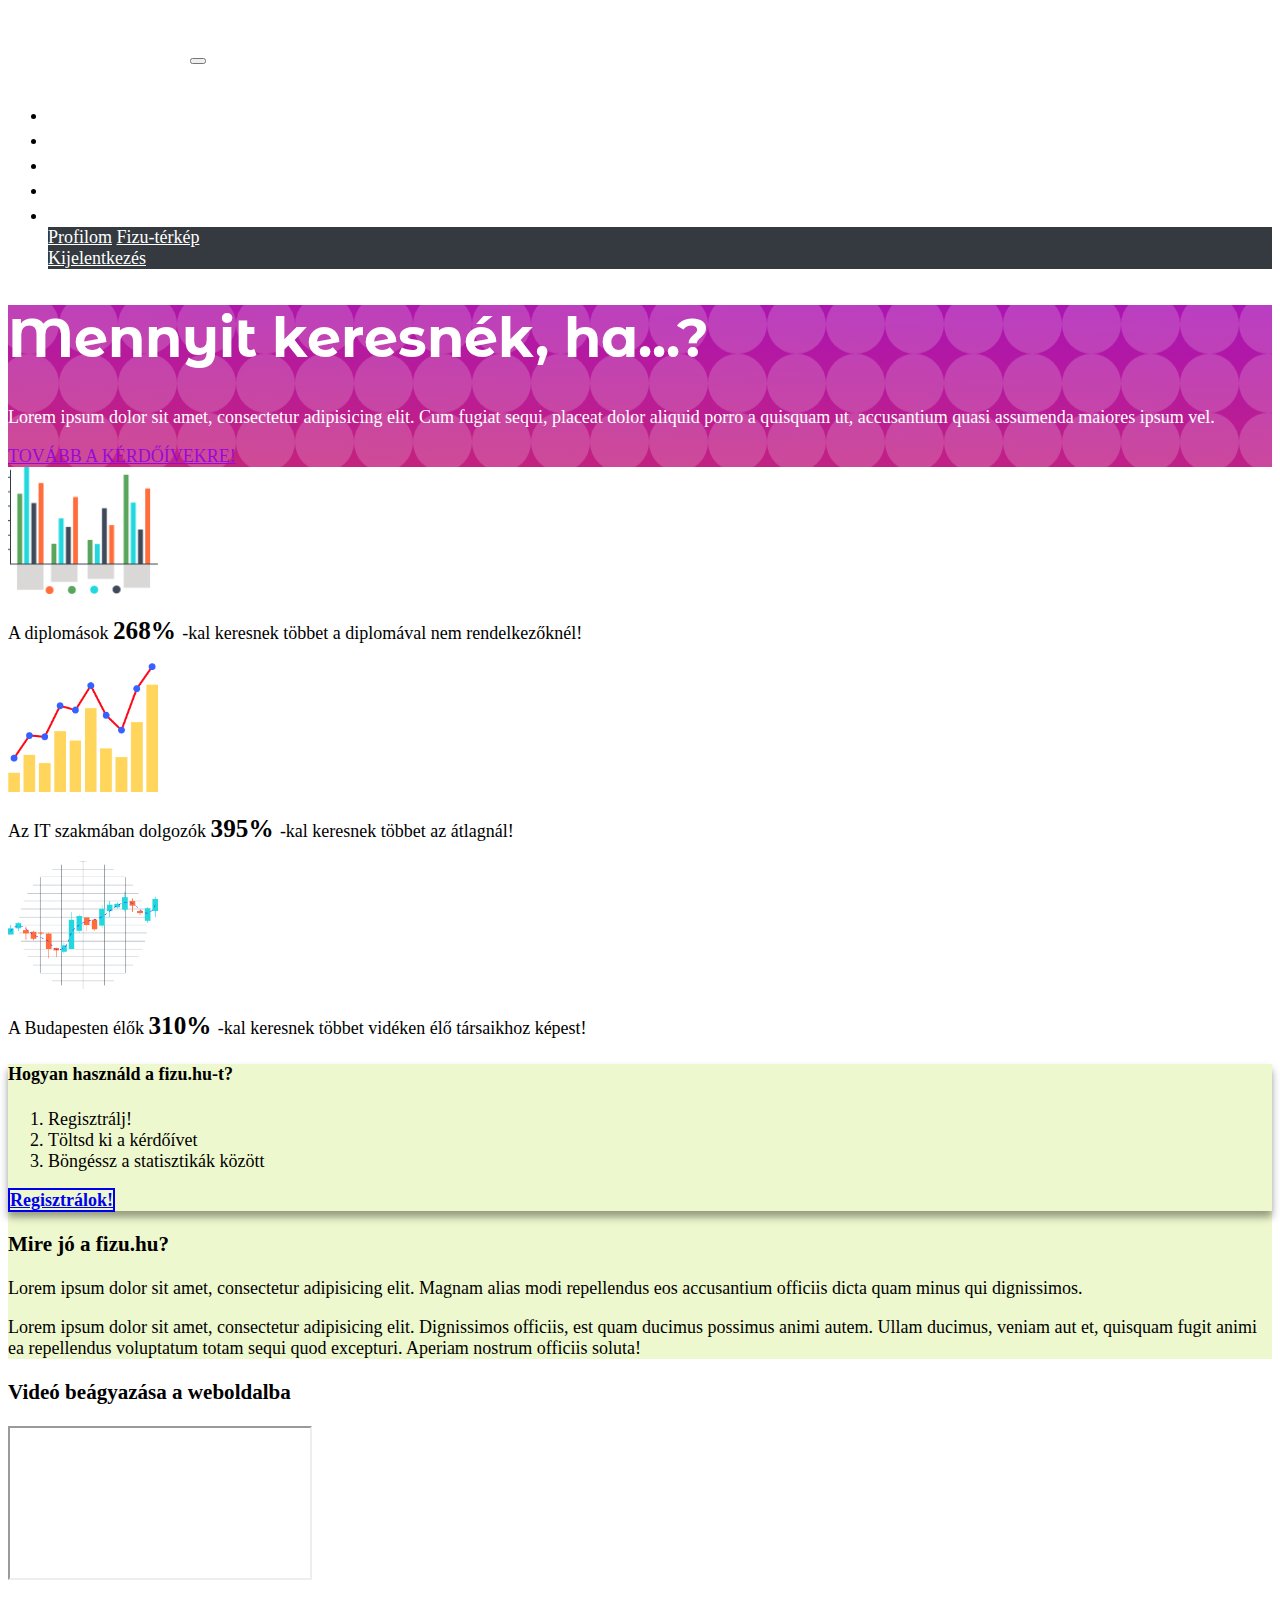
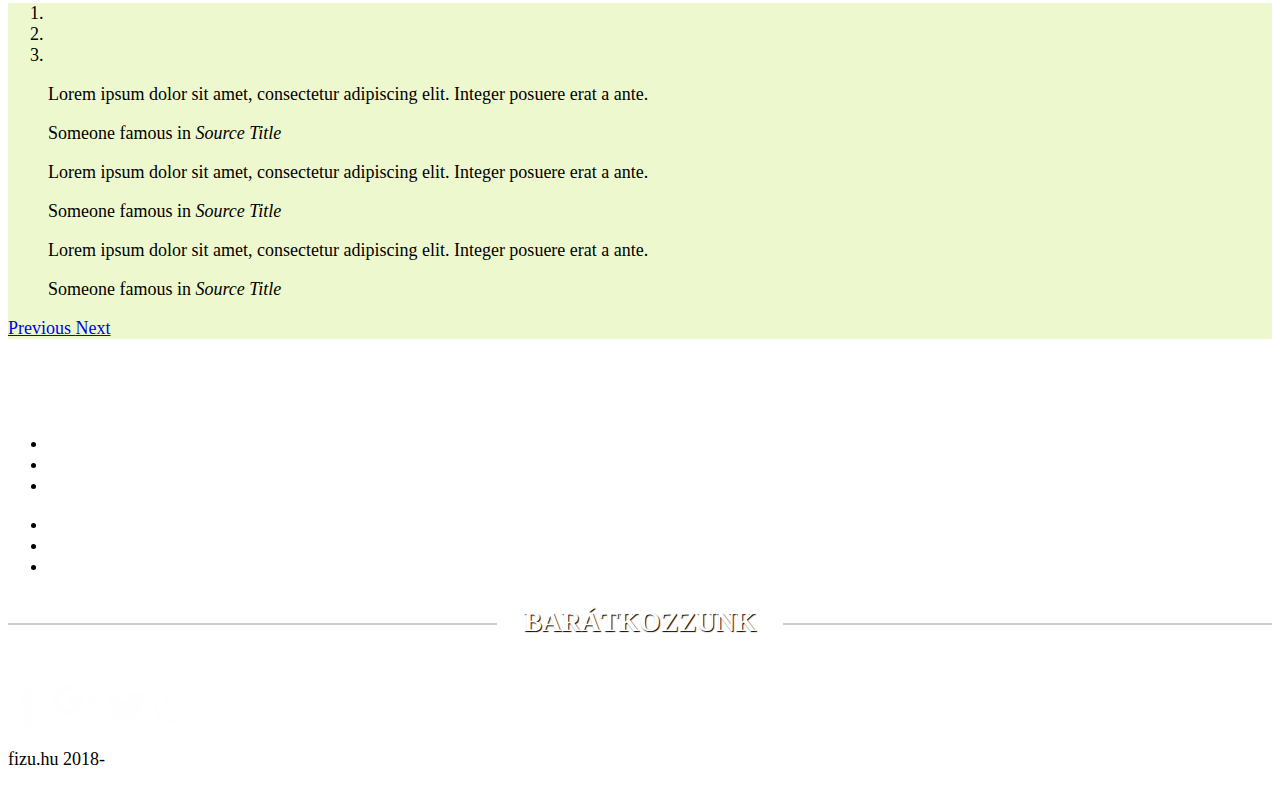
==== index.html @ 9abc0d1b "initial commit" ====
<!doctype html>
<html lang="en">

<head>
  <!-- Required meta tags -->
  <meta charset="utf-8">
  <meta name="viewport" content="width=device-width, initial-scale=1, shrink-to-fit=no">

  <!-- Bootstrap CSS -->
  <link rel="stylesheet" href="https://maxcdn.bootstrapcdn.com/bootstrap/4.0.0-beta.3/css/bootstrap.min.css" integrity="sha384-Zug+QiDoJOrZ5t4lssLdxGhVrurbmBWopoEl+M6BdEfwnCJZtKxi1KgxUyJq13dy"
    crossorigin="anonymous">
  <link rel="stylesheet" href="style.css">
  <title>fizu.hu|Főoldal</title>
</head>

<nav class="navbar navbar-expand-lg navbar-dark bg-dark py-0 sticky-top">
  <a class="navbar-brand fizu" href="index.html">fizu.hu</a>
  <button class="navbar-toggler" type="button" data-toggle="collapse" data-target="#navbarNav" aria-controls="navbarNav" aria-expanded="false"
    aria-label="Toggle navigation">
    <span class="navbar-toggler-icon"></span>
  </button>
  <div class="collapse navbar-collapse" id="navbarNav">
    <ul class="navbar-nav ml-auto">
      <li class="nav-item active px-3">
        <a class="nav-link" href="index.html">Főoldal
          <span class="sr-only">(current)</span>
        </a>
      </li>
      <li class="nav-item px-3">
        <a class="nav-link" href="kedvenc-stat.html">Kedvenc statisztikáink</a>
      </li>
      <li class="nav-item px-3">
        <a class="nav-link" href="kerdoivek.html">Kérdőívek</a>
      </li>
      <li class="nav-item px-3">
        <a class="nav-link" href="rolunk.html">Rólunk</a>
      </li>
      <li class="nav-item dropdown mr-5 ml-3">
        <a class="nav-link dropdown-toggle btn-group mr-5" href="#" id="navbarDropdown" role="button" data-toggle="dropdown" aria-haspopup="true"
          aria-expanded="false">Profil</a>
        <div class="dropdown-menu  text-right" aria-labelledby="navbarDropdown">
          <a class="dropdown-item" href="profilom.html">Profilom</a>
          <a class="dropdown-item" href="terkep.html">Fizu-térkép</a>
          <div class="dropdown-divider"></div>
          <a class="dropdown-item" href="#">Kijelentkezés</a>
        </div>
      </li>
    </ul>
  </div>
</nav>

<div class="jumbotron jumbotron-fluid mb-0">
  <div class="container">
    <h1 class="">Mennyit keresnék, ha...?</h1>
    <p class="lead">Lorem ipsum dolor sit amet, consectetur adipisicing elit. Cum fugiat sequi, placeat dolor aliquid porro a quisquam ut,
      accusantium quasi assumenda maiores ipsum vel.</p>
    <a class="btn btn-green btn-lg mt-3" href="#" role="button">Tovább a kérdőívekre!</a>
  </div>
</div>

<main>
  <div class="container py-5">
    <div class="row py-5">
      <div class="col-12 col-md-6 col-lg-4 mb-5 mb-md-0 text-center px-4">
        <img src="img/graf1.png" alt="" class="img-fluid mb-4" width="150">
        <p>A diplomások
          <span class="font-lg">
            <strong>268%</strong>
          </span>-kal keresnek többet a diplomával nem rendelkezőknél!</p>
      </div>
      <div class="col-12 col-md-6 col-lg-4 my-5 my-md-0 text-center px-4">
        <img src="img/graf2.png" alt="" class="img-fluid mb-4" width="150">
        <p>Az IT szakmában dolgozók
          <span class="font-lg">
            <strong>395%</strong>
          </span>-kal keresnek többet az átlagnál!</p>
      </div>
      <div class="col-12 col-md-6 col-lg-4 mt-5 mt-md-0 text-center px-4 mx-auto">
        <img src="img/graf3.png" alt="" class="img-fluid mb-4" width="150">
        <p>A Budapesten élők
          <span class="font-lg">
            <strong>310%</strong>
          </span>-kal keresnek többet vidéken élő társaikhoz képest!</p>
      </div>
    </div>
  </div>

  <section class="bg-green py-5">
    <div class="container">
      <div class="row">
        <div class="col-12 mb-5 mb-md-0 col-md-5 my-md-auto">
          <div class="card py-3 home-card">
            <div class="card-body mx-auto">
              <h4 class="card-title mb-4">Hogyan használd a fizu.hu-t?</h4>
              <ol>
                <li class="py-2">Regisztrálj!</li>
                <li class="py-2">Töltsd ki a kérdőívet</li>
                <li class="pt-2">Böngéssz a statisztikák között</li>
              </ol>
              <div class="text-center">
                <a class="btn btn-outline-success px-3" href="regisztracio.html" role="button">Regisztrálok!</a>
              </div>
            </div>
          </div>
        </div>
        <div class="col-12 col-md-7 my-auto">
          <h3 class="mb-3">Mire jó a fizu.hu?</h3>
          <p>Lorem ipsum dolor sit amet, consectetur adipisicing elit. Magnam alias modi repellendus eos accusantium officiis
            dicta quam minus qui dignissimos.</p>
          <p>Lorem ipsum dolor sit amet, consectetur adipisicing elit. Dignissimos officiis, est quam ducimus possimus animi
            autem. Ullam ducimus, veniam aut et, quisquam fugit animi ea repellendus voluptatum totam sequi quod excepturi.
            Aperiam nostrum officiis soluta!
          </p>
        </div>
      </div>
    </div>
  </section>

  <section class="container py-5">
    <div class="row">
      <div class="col-12 col-md-8 mx-auto">
        <h3 class="mb-4">Videó beágyazása a weboldalba</h3>
        <div class="embed-responsive embed-responsive-16by9">
          <iframe class="embed-responsive-item" src="https://www.youtube.com/embed/FiCtolh3hX4?list=PL4cUxeGkcC9g_69kOfXICzT_hZ79_td99"
            allowfullscreen></iframe>
        </div>
      </div>
    </div>
  </section>

  <section class="bg-green py-5">
    <div class="container">
      <div id="carouselExampleIndicators" class="carousel slide padding" data-ride="carousel">
        <ol class="carousel-indicators">
          <li data-target="#carouselExampleIndicators" data-slide-to="0" class="active"></li>
          <li data-target="#carouselExampleIndicators" data-slide-to="1"></li>
          <li data-target="#carouselExampleIndicators" data-slide-to="2"></li>
        </ol>
        <div class="carousel-inner col-11 mx-auto">
          <div class="carousel-item active">
            <blockquote class="blockquote text-center my-5">
              <p>Lorem ipsum dolor sit amet, consectetur adipiscing elit. Integer posuere erat a ante.</p>
              <footer class="blockquote-footer">Someone famous in
                <cite title="Source Title">Source Title</cite>
              </footer>
            </blockquote>
          </div>
          <div class="carousel-item">
            <blockquote class="blockquote text-center my-5">
              <p>Lorem ipsum dolor sit amet, consectetur adipiscing elit. Integer posuere erat a ante.</p>
              <footer class="blockquote-footer">Someone famous in
                <cite title="Source Title">Source Title</cite>
              </footer>
            </blockquote>
          </div>
          <div class="carousel-item">
            <blockquote class="blockquote text-center my-5">
              <p>Lorem ipsum dolor sit amet, consectetur adipiscing elit. Integer posuere erat a ante.</p>
              <footer class="blockquote-footer">Someone famous in
                <cite title="Source Title">Source Title</cite>
              </footer>
            </blockquote>
          </div>
        </div>
        <a class="carousel-control-prev" href="#carouselExampleIndicators" role="button" data-slide="prev">
          <span class="carousel-control-prev-icon" aria-hidden="true"></span>
          <span class="sr-only">Previous</span>
        </a>
        <a class="carousel-control-next" href="#carouselExampleIndicators" role="button" data-slide="next">
          <span class="carousel-control-next-icon" aria-hidden="true"></span>
          <span class="sr-only">Next</span>
        </a>
      </div>
    </div>
  </section>

</main>

<!-- Modal
  <div class="modal fade" id="exampleModalCenter" tabindex="-1" role="dialog" aria-labelledby="exampleModalCenterTitle" aria-hidden="true">
    <div class="modal-dialog" role="document">
      <div class="modal-content text-dark">
        <div class="modal-header">
          <h5 class="modal-title" id="exampleModalLongTitle">Hírlevél-feliratkozás</h5>
          <button type="button" class="close" data-dismiss="modal" aria-label="Close">
            <span aria-hidden="true">&times;</span>
          </button>
        </div>
        <div class="modal-body">
          <form>
            <div class="form-group">
              <label for="exampleInputEmail1">Add meg az email címed</label>
              <input type="email" class="form-control" id="exampleInputEmail1" aria-describedby="emailHelp" placeholder="email-cím">
              <small id="emailHelp" class="form-text text-muted">Nem adjuk email címed senkinek</small>
            </div>
          </form>
          <div class="modal-footer">
            <button type="button" class="btn btn-primary">Feliratkozok</button>
          </div>
        </div>
      </div>
    </div>
  </div>
   Modal -->


<footer class="pt-5 text-light bg-dark">
  <div class="container">
    <div class="row py-4">
      <div class="col-12 col-lg-4 my-auto text-center">
        <a class="fizu" href="index.html">fizu.hu</a>
      </div>
      <div class="col-12 col-lg-4">
        <ul class="list-unstyled text-center">
          <li class="py-2">
            <a href="#" data-toggle="modal" data-target="#exampleModalCenter">Hírlevél-feliratkozás</a>
          </li>
          <li class="py-2">
            <a href="index.html">Főoldal</a>
          </li>
          <li class="py-2">
            <a href="kedvenc_stat.html">Kedvenc statisztikáink</a>
          </li>
        </ul>
      </div>
      <div class="col-12 col-lg-4">
        <ul class="list-unstyled text-center">
          <li class="py-2">
            <a href="kerdoivek.html">Kérdőív</a>
          </li>
          <li class="py-2">
            <a href="rolunk.html">Rólunk</a>
          </li>
          <li class="py-2">
            <a href="terkep.html">Fizu-térkép</a>
          </li>
        </ul>
      </div>
    </div>
  </div>

  <div class="container-fluid">
    <h1 class="line">BARÁTKOZZUNK</h1>
    <div class="text-center">
      <a class="px-2" href="https://facebook.com">
        <img src="img/facebook.svg" alt="facebook" height="40">
      </a>
      <a class="px-2" href="https://twitter.com">
        <img src="img/google.svg" alt="google" height="50">
      </a>
      <a class="px-2" href="https://instagram.com">
        <img src="img/twitter.svg" alt="twitter" height="40">
        </i>
      </a>
      <a class="px-2" href="https://pinterest.com">
        <img src="img/viber.svg" alt="viber" height="40">
        </i>
      </a>
    </div>
  </div>

  <div class="container">
    <div class="row pt-4">
      <div class="col-12 text-center">
        <p>fizu.hu 2018-</p>
      </div>
    </div>
  </div>
</footer>
<!-- Optional JavaScript -->
<!-- jQuery first, then Popper.js, then Bootstrap JS -->

<script src="https://code.jquery.com/jquery-3.2.1.slim.min.js" integrity="sha384-KJ3o2DKtIkvYIK3UENzmM7KCkRr/rE9/Qpg6aAZGJwFDMVNA/GpGFF93hXpG5KkN"
  crossorigin="anonymous"></script>
<script src="https://cdnjs.cloudflare.com/ajax/libs/popper.js/1.12.9/umd/popper.min.js" integrity="sha384-ApNbgh9B+Y1QKtv3Rn7W3mgPxhU9K/ScQsAP7hUibX39j7fakFPskvXusvfa0b4Q"
  crossorigin="anonymous"></script>
<script src="https://maxcdn.bootstrapcdn.com/bootstrap/4.0.0-beta.3/js/bootstrap.min.js" integrity="sha384-a5N7Y/aK3qNeh15eJKGWxsqtnX/wWdSZSKp+81YjTmS15nvnvxKHuzaWwXHDli+4"
  crossorigin="anonymous"></script>
</body>

<!-- scripts.js -->
<script src="scripts.js"></script>


</html>
---- style.css ----
@import url('https://fonts.googleapis.com/css?family=Galindo');
@import url('https://fonts.googleapis.com/css?family=Montserrat+Alternates:700');

html {
  font-size: 16px;
}

.jumbotron {
  background-color: #ffffff;
  background-image: url("data:image/svg+xml,%3Csvg xmlns='http://www.w3.org/2000/svg' width='100%25' height='100%25' %3E%3Cdefs%3E%3ClinearGradient id='a' x1='0' x2='0' y1='0' y2='1' gradientTransform='rotate(3)'%3E%3Cstop offset='0' stop-color='%2380F'/%3E%3Cstop offset='1' stop-color='%23f40'/%3E%3C/linearGradient%3E%3C/defs%3E%3Cpattern id='b' width='59' height='59' patternUnits='userSpaceOnUse'%3E%3Ccircle fill='%23fff' cx='29.5' cy='29.5' r='29.5'/%3E%3C/pattern%3E%3Crect width='100%25' height='100%25' fill='url(%23a)'/%3E%3Crect width='100%25' height='100%25' fill='url(%23b)' fill-opacity='0.18'/%3E%3C/svg%3E");
  background-attachment: fixed;
  color: white;
}

.jumbotron h1 {
  font-family: 'Montserrat Alternates', sans-serif;
  font-size: 3rem;
}

btn-green {
  background-color: #abda0a;
}

.btn-green:hover {
  background-color: #ceff25;
}

a.btn-green {
  color: #950ada;
  text-transform: uppercase;
  font-weight: 500;
}

a.btn-green:hover {
  color: #fff;
  text-transform: uppercase;
  font-weight: 500;
}

/*navbar*/

/*nav li a {
  color: #ffffff;
  font-size: 1.2rem;
}

nav li a:hover {
  color: #a833e8;
}*/

/*brand-name*/

.fizu {
  font-family: 'Galindo', cursive;
  font-size: 3rem;
  color: #ffffff;
}

.fizu:hover {
  color: #ffffff;
}

.dropdown-menu {
  background-color: #343a40;
}

.navbar-dark .navbar-brand {
  color: #fff;
}

.navbar-dark .navbar-nav .nav-link {
  color: #fff;
  font-size: 1.2rem;
}

.navbar-dark .navbar-nav .nav-link:hover {
  color: purple;
}

.dropdown-item {
  color: #fff;
}

.dropdown-item:hover {
  color: #fff;
  background-color: purple;
}

/**/

.font-lg {
  font-size: 1.4rem;
}

/*home-card*/
.home-card {
  box-shadow: 0 6px 10px rgba(0, 0, 0, 0.19), 0 6px 6px rgba(0, 0, 0, 0.23);
}

.bg-green {
  background-color: rgba(171, 218, 10, 0.2);
}

.btn-outline-success {
  border: 2px solid;
  font-weight: bold;
}

/*FOOTER*/

footer a {
  text-decoration: none;
  color: #fff;
}

footer a:hover {
  text-decoration: none;
  color: purple;
}

.line {
  margin: 0 0 1em;
  line-height: 2em;
  padding: 0;
  color: #fff;
  text-shadow: 1px 1px 1px #000;
  font-size: 1.5em;
  position: relative;
  overflow: hidden;
  text-align: center;
}

.line:before,
.line:after {
  content: ' ';
  position: absolute;
  top: 50%;
  margin-left: -999em;
  height: 2px;
  width: 998em;
  border-top: 1px solid #fff;
  background: rgba(0, 0, 0, 0.2);
}

.line:after {
  left: auto;
  width: 999em;
  margin: 0 0 0 1em;
}

@media (min-width: 728px) {
  html {
    font-size: 18px;
  }
}

/*Kedvenc statiszttikak oldal*/

.blog-card p {
  font-size: 0.9rem;
}

.blog-card a {
  font-size: 0.9rem;
  margin-top: -1rem;
}

.blog-card {
  box-shadow: 0 2px 5px 0 rgba(0, 0, 0, 0.16), 0 2px 10px 0 rgba(0, 0, 0, 0.12);
  transition: box-shadow 0.25s;
}

.blog-card:hover {
  box-shadow: 0 8px 17px 0 rgba(0, 0, 0, 0.2), 0 6px 20px 0 rgba(0, 0, 0, 0.19);
}

/*cikk oldal*/

.btn-facebook {
  background: #3b5998;
  border-radius: 1;
  color: #fff;
  border-width: 1px;
  border-style: solid;
  border-color: #263961;
}
.btn-facebook:link,
.btn-facebook:visited {
  color: #fff;
}
.btn-facebook:active,
.btn-facebook:hover {
  background: #263961;
  color: #fff;
}

/*bejelentkezés, regisztracio*/

.bejelentkezes,
.regisztracio {
  min-height: 100vh;
  background-image: url('img/login-bg.jpg');
  background-size: cover;
  padding-top: 8%;
  padding-bottom: 8%;
}

.login-card {
  color: #fff;
  background-color: rgba(42, 47, 51, 0.8);
}

.card-footer {
  border-top: 1px solid rgba(42, 47, 51, 0.8);
}

.login-card a {
  color: #eff0f7;
}

.login-card-header {
  letter-spacing: 3px;
  font-size: 1.2rem;
  font-weight: 600;
  color: #eff0f7;
  background: rgba(42, 47, 51, 0.8);
}

.login-card .form-control {
  background: rgba(42, 47, 51, 0.7);
  border-color: transparent;
}

.login-card .form-control:focus {
  color: #eff0f7;
  background: rgba(42, 47, 51, 0.5);
  border-color: #3384aa;
  outline: none;
  box-shadow: none;
}

.login-card .form-control::placeholder {
  color: #d6d7de;
  opacity: 1;
}

/* Facebook */
.loginBtn--facebook {
  background-color: #4c69ba;
  background-image: linear-gradient(#4c69ba, #3b55a0);
  text-shadow: 0 -1px 0 #354c8c;
}

.loginBtn--facebook:hover,
.loginBtn--facebook:focus {
  background-color: #5b7bd5;
  background-image: linear-gradient(#5b7bd5, #4864b1);
}

/* Google */
.loginBtn--google {
  background: #dd4b39;
  background-image: linear-gradient(#dd4b39, #a7372b);
  text-shadow: 0 -1px 0 #a7372b;
}

.loginBtn--google:hover,
.loginBtn--google:focus {
  background: #e74b37;
  background-image: linear-gradient(#e74b37, #cd4435);
}

.btn-login {
  background-color: #298e62;
  letter-spacing: 3px;
  font-weight: 600;
}

.btn-login:hover {
  background-color: #2d9b6b;
}

.loginBtn {
  border-radius: 0.2em;
  color: #fff;
}

/*error page*/

.error-background {
  background-image: linear-gradient(
      rgba(43, 45, 66, 0.4),
      rgba(43, 45, 66, 0.65)
    ),
    url('img/error-page.jpeg');
  background-repeat: no-repeat;
  min-height: 100vh;
  background-size: cover;
  overflow: hidden;
}

.content {
  text-align: center;
  padding-top: 118px;
  color: #cdd4de;
}
.content h1 {
  font-weight: 900;
  font-size: 8.5rem;
  opacity: 0.6;
}
.content h2 {
  font-weight: 600;
  font-size: 2.2rem;
  opacity: 0.9;
}
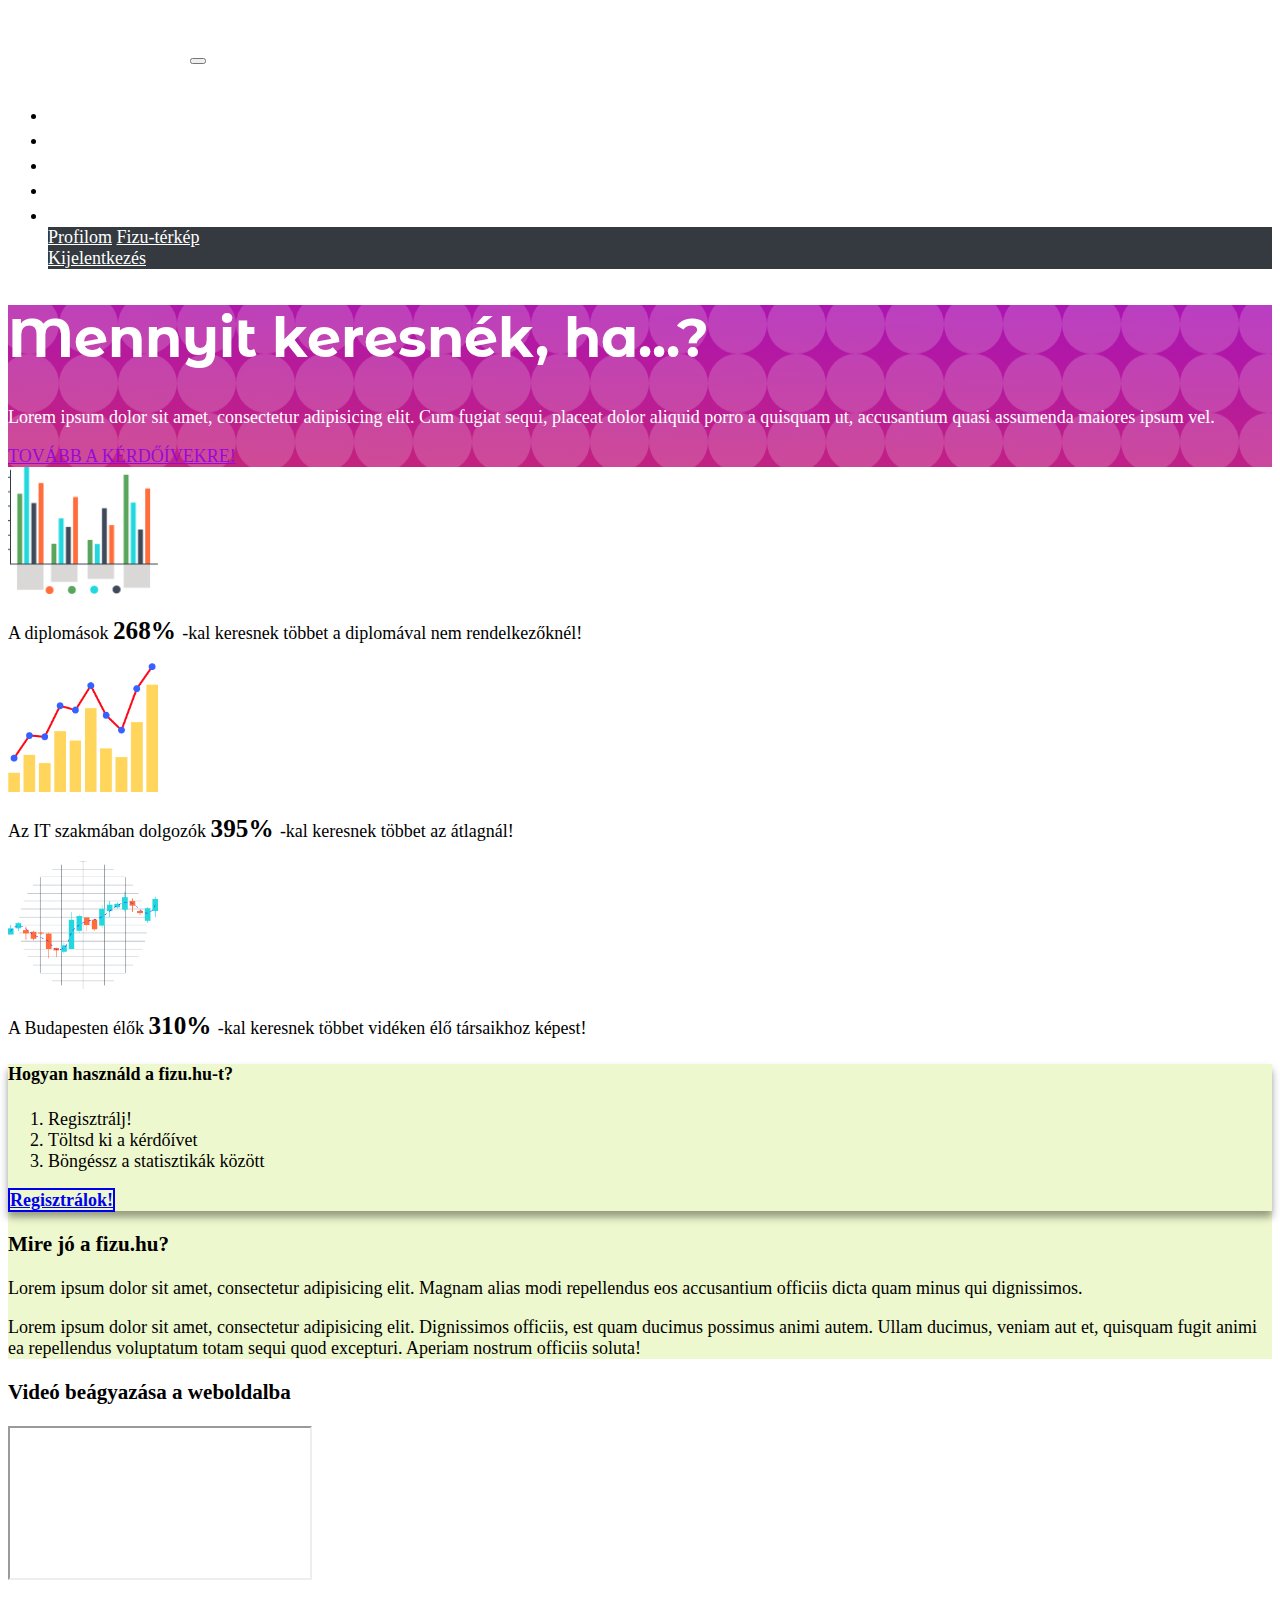
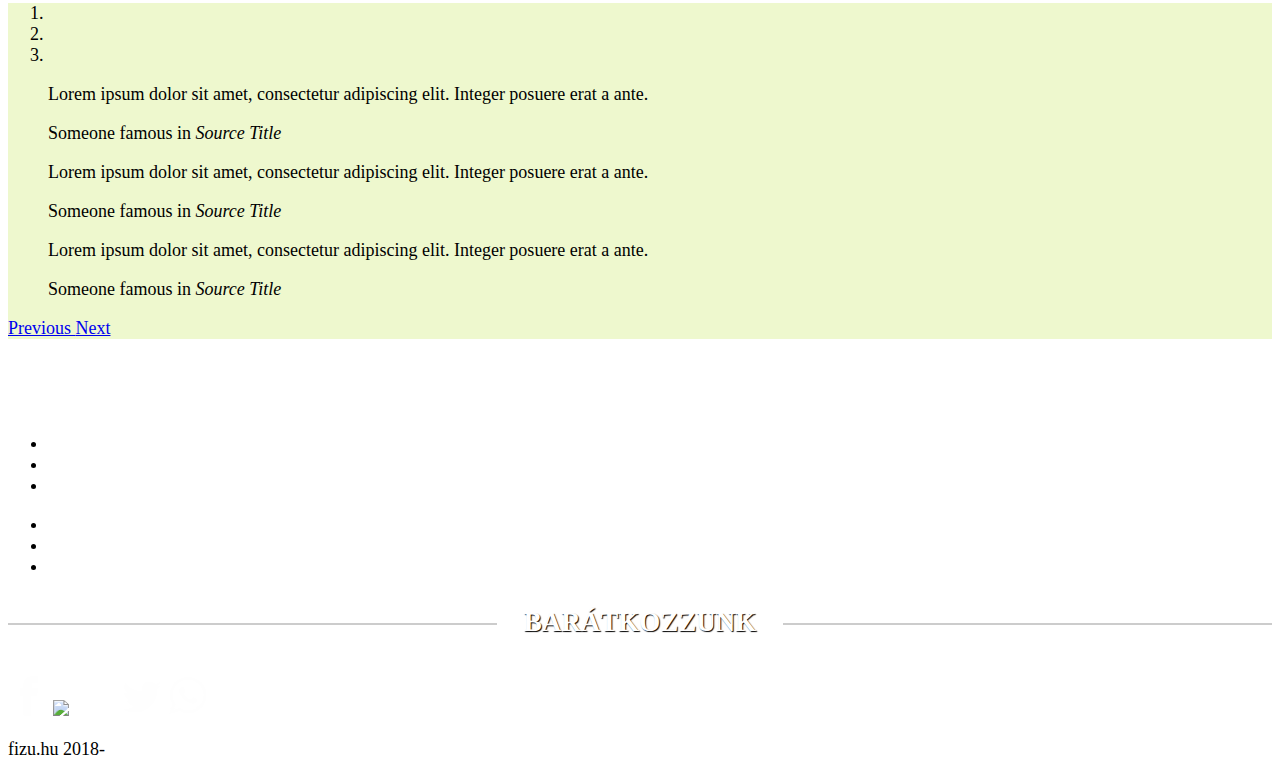
==== commit dbfe2473: "kép url" ====
--- a/index.html
+++ b/index.html
@@ -246,7 +246,7 @@
         <img src="img/facebook.svg" alt="facebook" height="40">
       </a>
       <a class="px-2" href="https://twitter.com">
-        <img src="img/google.svg" alt="google" height="50">
+        <img src="img/gogle.svg" alt="google" height="50">
       </a>
       <a class="px-2" href="https://instagram.com">
         <img src="img/twitter.svg" alt="twitter" height="40">
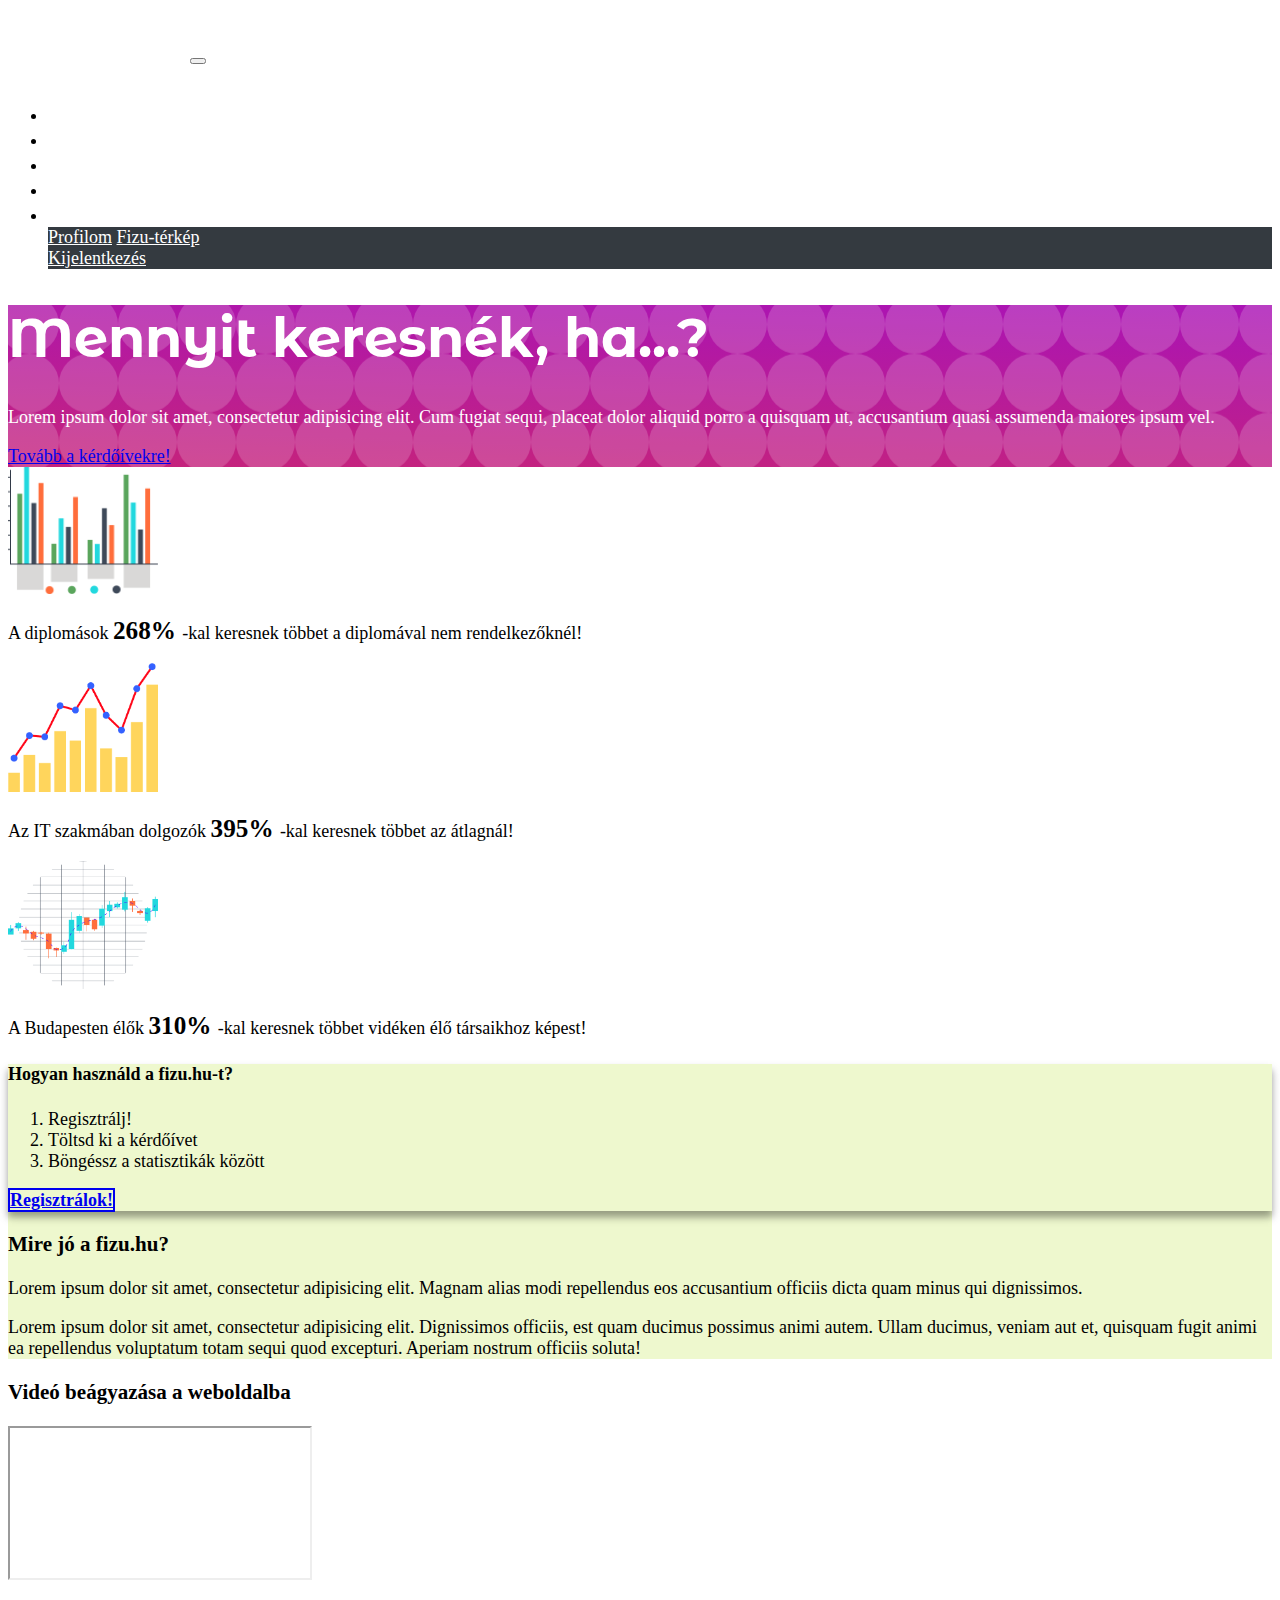
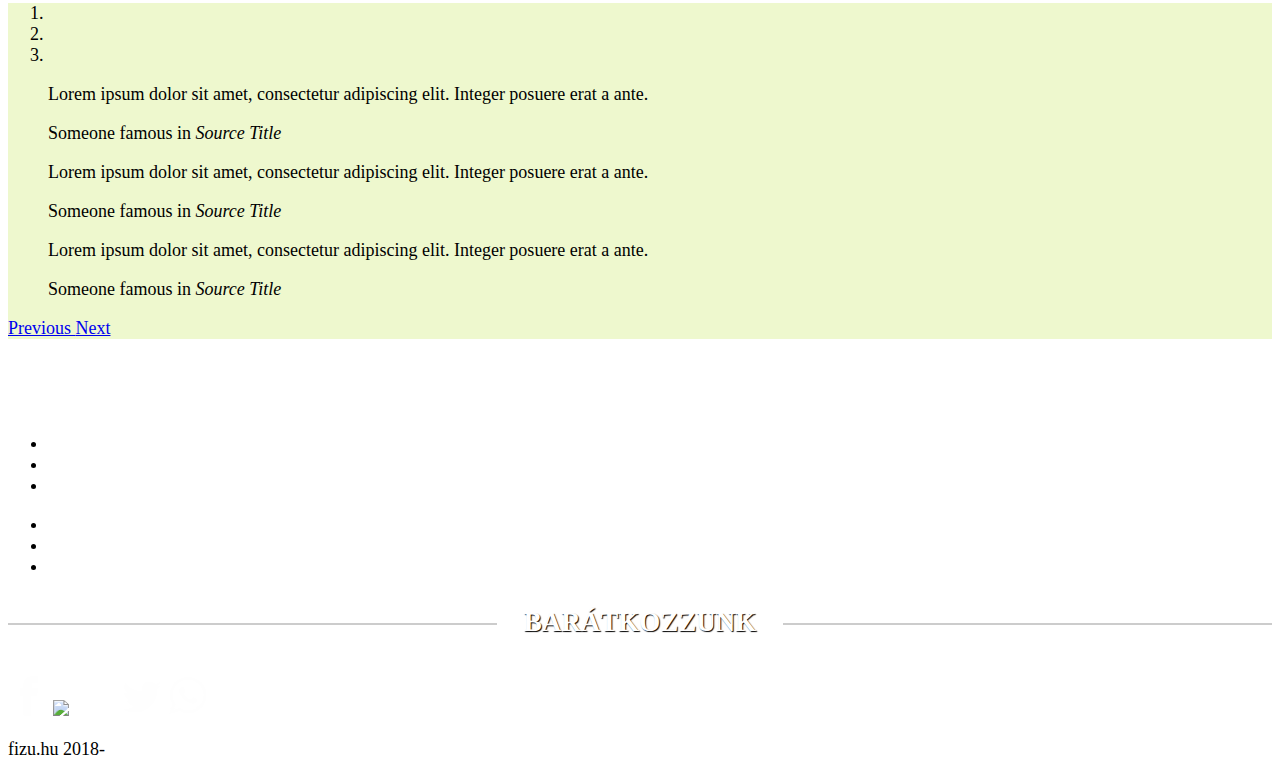
==== commit d6bdd14c: "class elírás" ====
--- a/index.html
+++ b/index.html
@@ -54,7 +54,7 @@
     <h1 class="">Mennyit keresnék, ha...?</h1>
     <p class="lead">Lorem ipsum dolor sit amet, consectetur adipisicing elit. Cum fugiat sequi, placeat dolor aliquid porro a quisquam ut,
       accusantium quasi assumenda maiores ipsum vel.</p>
-    <a class="btn btn-green btn-lg mt-3" href="#" role="button">Tovább a kérdőívekre!</a>
+    <a class="btn btn-gren btn-lg mt-3" href="#" role="button">Tovább a kérdőívekre!</a>
   </div>
 </div>
 
--- a/style.css
+++ b/style.css
@@ -21,7 +21,7 @@
   background-color: #abda0a;
 }
 
-.btn-green:hover {
+btn-green:hover {
   background-color: #ceff25;
 }
 
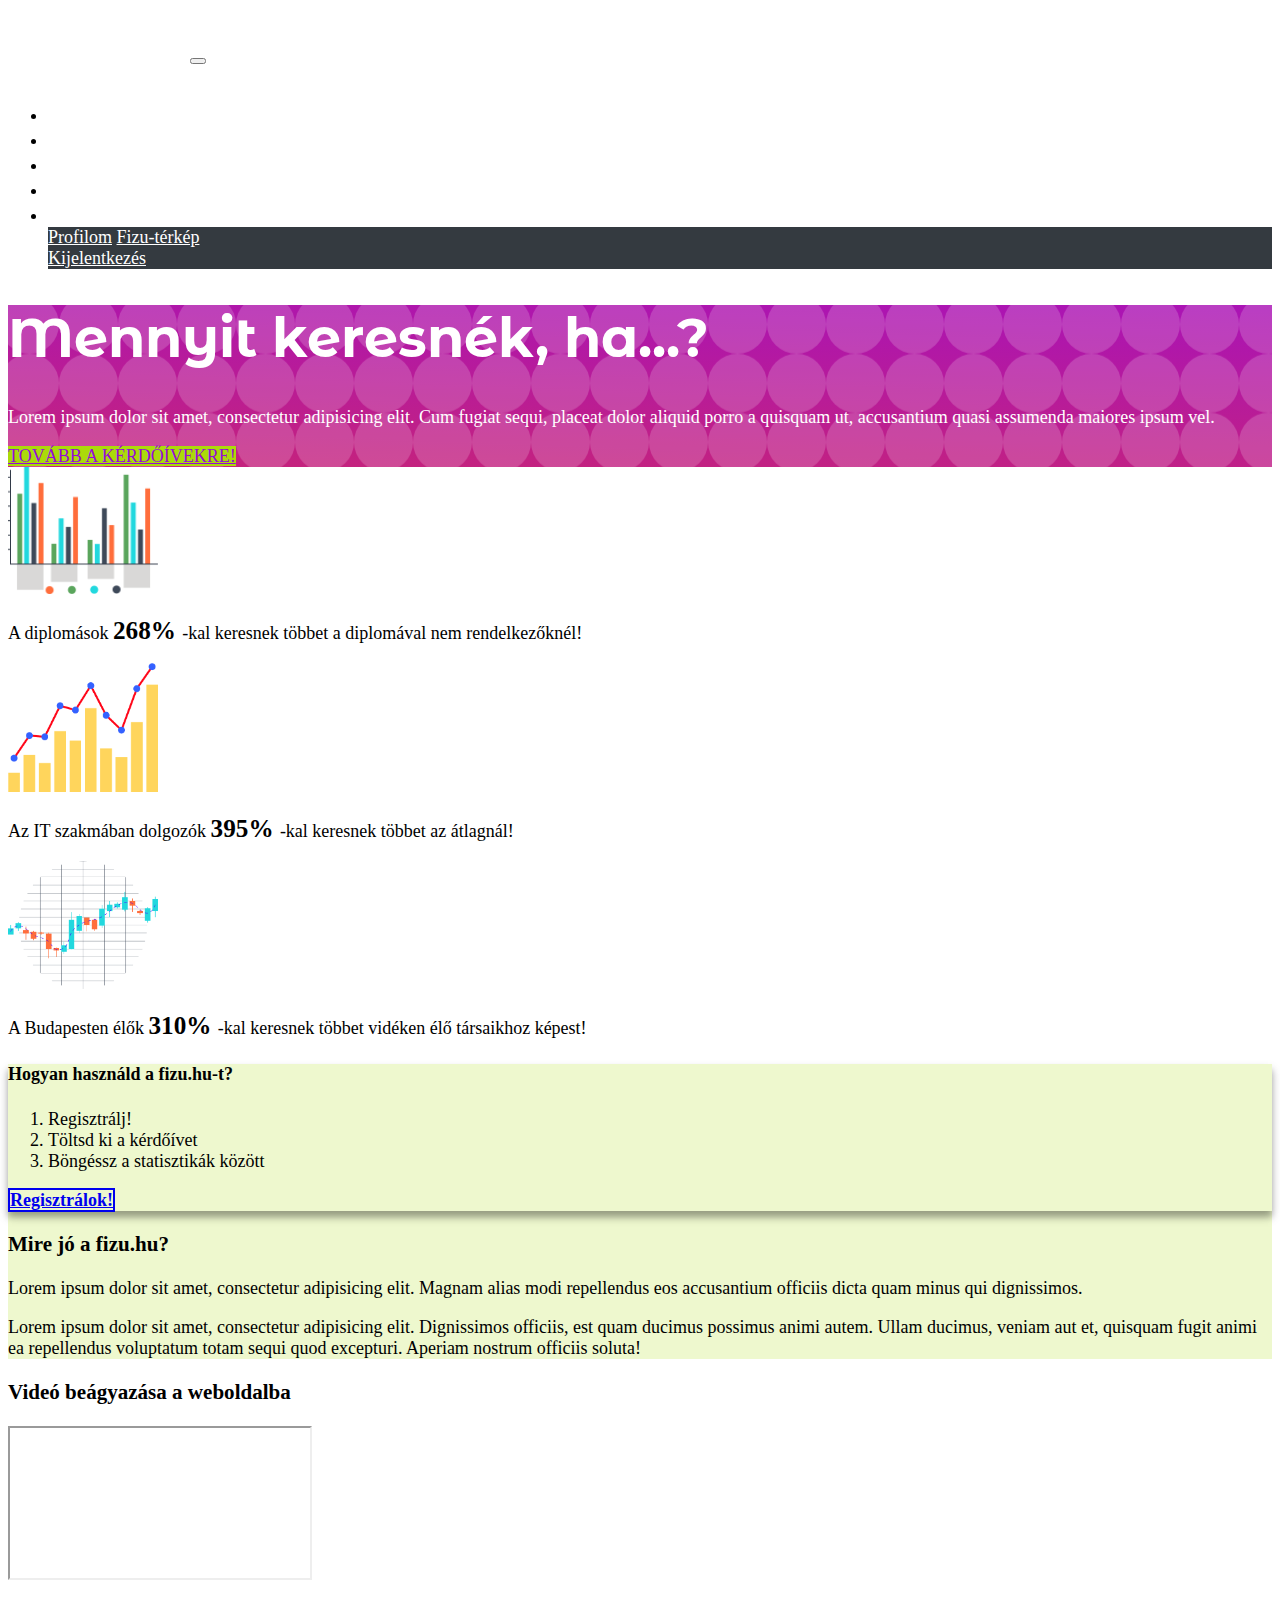
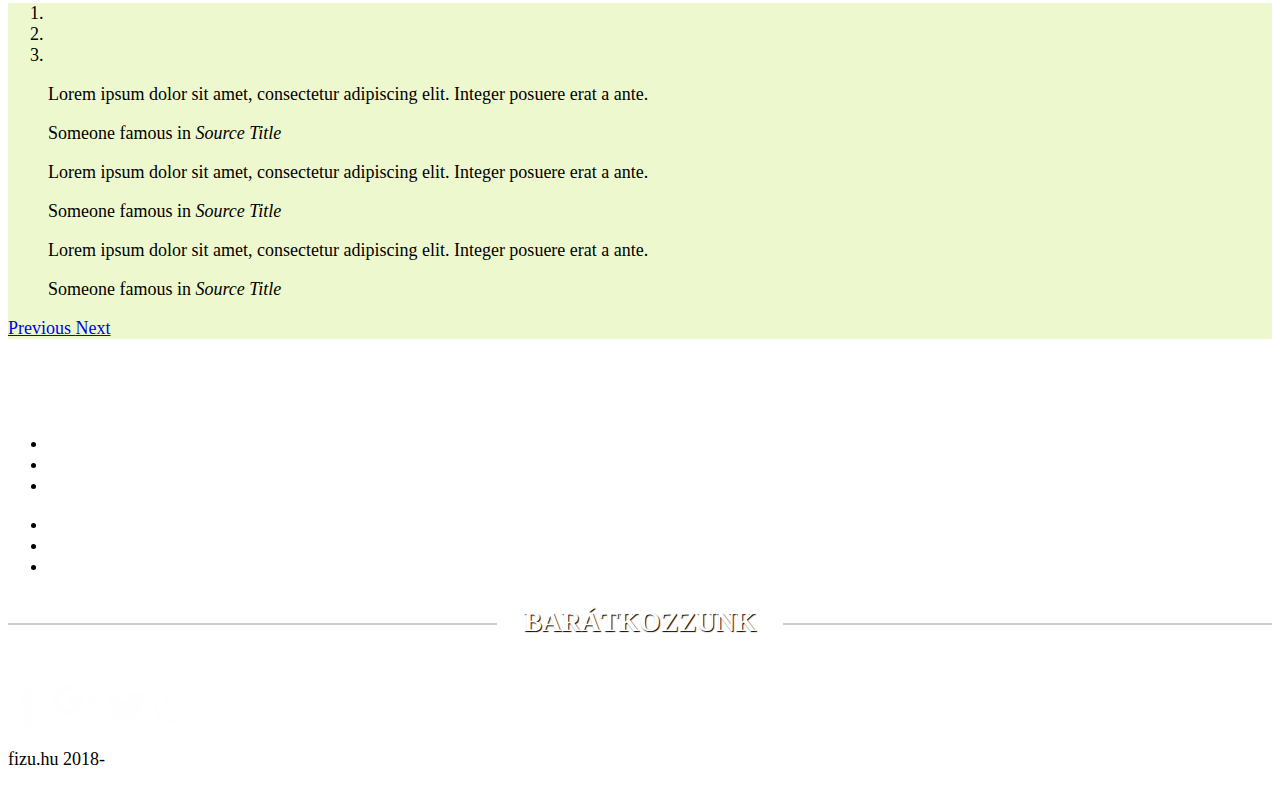
==== commit c6c6aeb0: "javítás" ====
--- a/index.html
+++ b/index.html
@@ -54,7 +54,7 @@
     <h1 class="">Mennyit keresnék, ha...?</h1>
     <p class="lead">Lorem ipsum dolor sit amet, consectetur adipisicing elit. Cum fugiat sequi, placeat dolor aliquid porro a quisquam ut,
       accusantium quasi assumenda maiores ipsum vel.</p>
-    <a class="btn btn-gren btn-lg mt-3" href="#" role="button">Tovább a kérdőívekre!</a>
+    <a class="btn btn-green btn-lg mt-3" href="#" role="button">Tovább a kérdőívekre!</a>
   </div>
 </div>
 
@@ -246,7 +246,7 @@
         <img src="img/facebook.svg" alt="facebook" height="40">
       </a>
       <a class="px-2" href="https://twitter.com">
-        <img src="img/gogle.svg" alt="google" height="50">
+        <img src="img/google.svg" alt="google" height="50">
       </a>
       <a class="px-2" href="https://instagram.com">
         <img src="img/twitter.svg" alt="twitter" height="40">
--- a/style.css
+++ b/style.css
@@ -17,11 +17,11 @@
   font-size: 3rem;
 }
 
-btn-green {
+.btn-green {
   background-color: #abda0a;
 }
 
-btn-green:hover {
+.btn-green:hover {
   background-color: #ceff25;
 }
 
